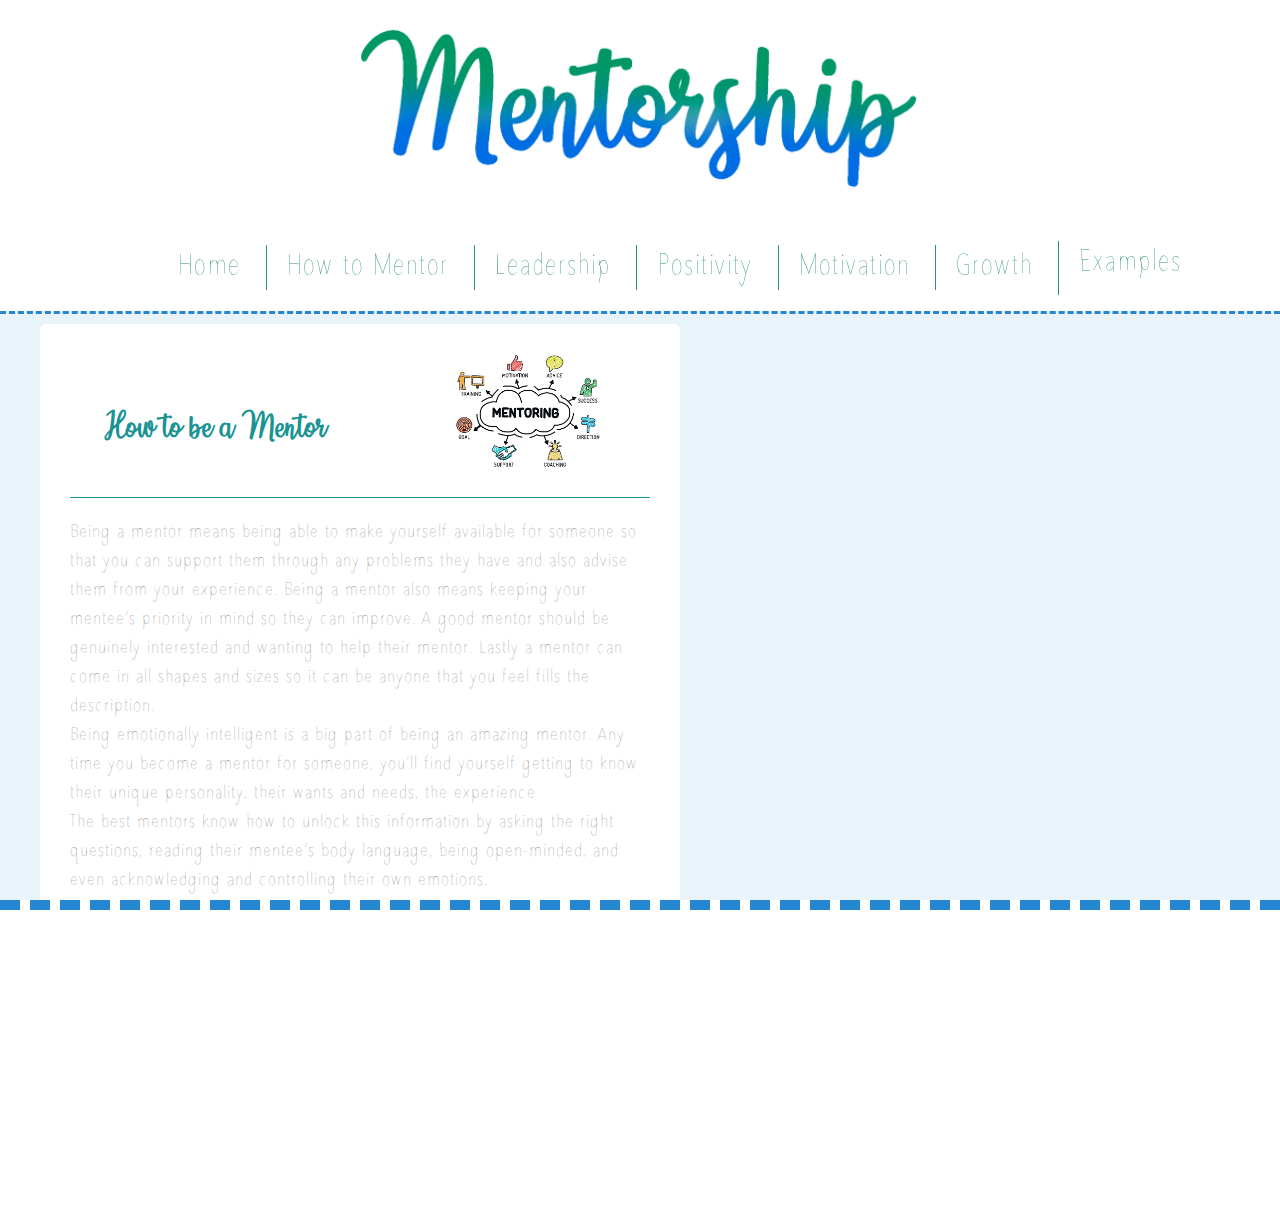
==== index.html @ 6a4472da "Add files via upload" ====
<!DOCTYPE html>
<html lang="en" dir="ltr">
  <head>
    <meta name="viewport" content="width=device-width, initial-scale=1.0">
    <link href = "stylesheet.css" type = "text/css" rel = "stylesheet" />
    <title>Mentorship</title>
  </head>
  <body>
    <div id = "overlay">
      <ul class = "overlay-list" onclick = "off()">
        <li class = "overlay blue"><a class = "overlay" href = "#Mentor">How to Mentor</a></li>
        <li class = "overlay lighter-blue"><a class = "overlay" href = "#leader">Leadership</a></li>
        <li class = "overlay aqua"><a class = "overlay" href = "#positive">Positivity</a></li>
        <li class = "overlay seagreen"><a class = "overlay" href = "#motivate">Motivation</a></li>
        <li class = "overlay green"><a class = "overlay" href = "#grow">Growth</a></li>
        <li class = "overlay darkgreen">Examples</li>
      </ul>
    </div>
    <div class = "header">
      <button onclick = "on()"><img class = "icon" src = "images/menu.png" /></button>
      <center><img id = "icon" class = "restrict-img" src = "images/heading.png"/></center>
    </div>
      <ul>
        <li class = "hvr-underline-reveal"><a href = "index.html">Home</a></li>
        <li class = "hvr-underline-reveal"><a href = "#Mentor">How to Mentor</a></li>
        <li class = "hvr-underline-reveal"><a href = "#leader">Leadership</a></li>
        <li class = "hvr-underline-reveal"><a href = "#positive">Positivity</a></li>
        <li class = "hvr-underline-reveal"><a href = "#motivate">Motivation</a></li>
        <li class = "hvr-underline-reveal"><a href = "#grow">Growth</a></li>
        <li class="dropdown">
         <a href="example.html" class="dropbtn hvr-underline-reveal">Examples</a>
         <div class="dropdown-content">
           <a href="#">Erin's Mentor</a>
           <a href="#">Brendon's Mentor</a>
           <a href="#">Carlos' Mentor</a>
           <a href="#">Donyae's Mentor</a>
         </div>
       </li>
      </ul>
    <div class = "body">
      <div class="container left">
        <div class="content">
          <div class = "border">
            <h2 id = "Mentor">How to be a Mentor</h2>
            <img class = "restrict-img-entry"src = "images/mentor.jpg" />
          </div>
          <p>Being a mentor means being able to make yourself available for
            someone so that you can support them through any problems they have
            and also advise them from your experience. Being a mentor also means
             keeping your mentee’s priority in mind so they can improve. A good
             mentor should be genuinely interested and wanting to help their
             mentor. Lastly a mentor can come in all shapes and sizes so it can
             be anyone that you feel fills the description.
           </br>
            Being emotionally intelligent is a big part of being an amazing
            mentor. Any time you become a mentor for someone, you'll find
            yourself getting to know their unique personality, their wants and
            needs, the experience
           </br>
            The best mentors know how to unlock this information by asking the
            right questions, reading their mentee's body language, being
            open-minded, and even acknowledging and controlling their own
            emotions.
          </p>
        </div>
      </div>
      <div class="container right">
        <div class="content">
          <div class = "border">
            <h2 id = "leader">Leadership</h2>
            <img class = "restrict-img-entry"src = "images/leadership.jpg" />
          </div>
          <p>Lorem ipsum dolor sit amet, quo ei simul congue exerci, ad nec
            admodum perfecto mnesarchum, vim ea mazim fierent detracto. Ea quis
            iuvaret expetendis his, te elit voluptua dignissim per, habeo iusto
            primis ea eam.</p>
        </div>
      </div>
      <div class="container left">
        <div class="content">
          <div class = "border">
            <h2 id = "positive">Positivity</h2>
            <img class = "restrict-img-entry"src = "images/positivity.jpg" />
          </div>
          <p>Lorem ipsum dolor sit amet, quo ei simul congue exerci, ad nec
            admodum perfecto mnesarchum, vim ea mazim fierent detracto. Ea quis
            iuvaret expetendis his, te elit voluptua dignissim per, habeo iusto
            primis ea eam.</p>
        </div>
      </div>
      <div class="container right">
        <div class="content">
          <div class = "border">
            <h2 id = "motivate">Motivation</h2>
            <img class = "restrict-img-entry"src = "images/motivate.png" />
          </div>
          <p>Lorem ipsum dolor sit amet, quo ei simul congue exerci, ad nec
            admodum perfecto mnesarchum, vim ea mazim fierent detracto. Ea quis
            iuvaret expetendis his, te elit voluptua dignissim per, habeo iusto
            primis ea eam.</p>
        </div>
      </div>
      <div class="container left">
        <div class="content">
          <div class = "border">
            <h2 id = "grow">Growth</h2>
            <img class = "restrict-img-entry"src = "images/growth.png" />
          </div>
          <p>Lorem ipsum dolor sit amet, quo ei simul congue exerci, ad nec
            admodum perfecto mnesarchum, vim ea mazim fierent detracto. Ea quis
            iuvaret expetendis his, te elit voluptua dignissim per, habeo iusto
            primis ea eam.</p>
        </div>
      </div>
    </div>
  </body>
  <script src = "script.js"></script>
</html>
---- stylesheet.css ----
body, html{
  border-bottom: 10px dashed #2587D1;
  display: block;
  height: 100%;
  margin: 0;
  padding: 0;
  width: 100%;
  overflow-x: hidden;
}
.body{
  background: rgba(37, 135, 209, .1);
  border-top: 3px dashed #2587D1;
  height: 100%;
  overflow-y: scroll;
  width: 100%;
}
.container {
  padding: 10px 40px;
  position: relative;
  width: 50%;
}
.content {
  padding: 20px 30px;
  background-color: white;
  position: relative;
  border-radius: 6px;
}
/* Place the container to the left */
.left {
  left: 0;
}

/* Place the container to the right */
.right {
  left: 50%;
  width: 45vw;
}

.header{
  height: 25vh;
  width: 100%;
}
.border{
  align-items: center;
  border-bottom: 1px solid #199393;
  display: flex;
  justify-content: center;
  padding-bottom: 0;
}
.icon{
  position: fixed;
  max-height: 5%;
  max-width: 5%;
  z-index: 1;
}
button{
  background: white;
  border: none;
  color: white;
  display:none;
  font-size: 16px;
  margin: 4px 2px;
  padding: 15px 32px;
  text-align: center;
  text-decoration: none;
}
.restrict-img{
  max-height: 45%;
	max-width: 45%;
}
.restrict-img-entry{
  margin-left: 20%;
  margin-bottom: 20px;
  max-height: 30%;
	max-width: 30%;
}
#overlay{
  background-color: rgba(0,0,0,0.5);
  display: none;
  height: 100%;
  position: fixed;
  width: 100%;
  z-index: 1;
}
/*Nav Bar*/

.dropdown-content {
  display: none;
  position: absolute;
  background-color: #f9f9f9;
  min-width: 160px;
  box-shadow: 0px 8px 16px 0px rgba(0,0,0,0.2);
  z-index: 1;
}

.dropdown-content a {
  color: black;
  padding: 12px 16px;
  text-decoration: none;
  display: block;
  text-align: left;
}

.dropdown-content a:hover {background-color: #f1f1f1;}

.dropdown:hover .dropdown-content {
  display: block;
}
ul{
  color: #2D9469;
  font-family: nav-bar;
  list-style: none;
  text-align: center;
  width: 100%;
}
li{
  border-left: 1px solid #2D9469;
  display: inline;
  font-size: 30px;
  padding-right: 20px;
  padding-left: 20px;
}
li a{
  color: #2D9469;
  text-decoration: none;
}
li.dropdown {
  display: inline-block;
}
li:first-child{
  border-left: none;
}
.hvr-underline-reveal {
    display: inline-block;
    vertical-align: middle;
    -webkit-transform: perspective(1px) translateZ(0);
    transform: perspective(1px) translateZ(0);
    box-shadow: 0 0 1px rgba(0, 0, 0, 0);
    position: relative;
    overflow: hidden;
  }
  .hvr-underline-reveal:before {
    content: "";
    position: absolute;
    z-index: -1;
    left: 0;
    right: 0;
    bottom: 0;
    background: #2D9469;
    height: 4px;
    -webkit-transform: translateY(4px);
    transform: translateY(4px);
    -webkit-transition-property: transform;
    transition-property: transform;
    -webkit-transition-duration: 0.3s;
    transition-duration: 0.3s;
    -webkit-transition-timing-function: ease-out;
    transition-timing-function: ease-out;
  }
  .hvr-underline-reveal:hover:before, .hvr-underline-reveal:focus:before, .hvr-underline-reveal:active:before {
    -webkit-transform: translateY(0);
    transform: translateY(0);
  }
  .overlay-list{
    height: 100%;
    margin-left: -40px;
  }
  .overlay{
    border-radius: 40px;
    color: black;
    display: block;
    font-size: 50px;
    margin-bottom: 13%;
    z-index: 2;
  }
/*Card css*/
  .card {
    background: white;
    box-shadow: 0 4px 8px 0 rgba(0,0,0,0.2);
    border-radius: 5px;
    display: block;
    height: 500px;
    margin: 20px;
    transition: 0.3s;
    width: 40%;
  }
  .card-container {
    padding: 2px 16px;
  }
  .cardholder{
    display: flex;
    flex-wrap: wrap;
    height: 100%;
    margin-left: 20%;
    width: 70vw;
  }
  .card-img {
    border-bottom: 1px solid #199393;
    border-radius: 5px 5px 0 0;
    max-height: 90%;
    max-width: 90%;
  }
  .card:hover {
    box-shadow: 0 8px 16px 0 rgba(0,0,0,0.2);
  }

/*Fonts*/
@font-face {
  font-family: Heading;
  src: url(fonts/Countryside.ttf);
}
@font-face {
  font-family: nav-bar;
  src: url(fonts/Avenir.ttf);
}
h2{
  color: #199393;
  font-family: Heading;
  margin-bottom: 0;
}
h4{
  color: #199393;
  font-family: Heading;
  margin-bottom: 0;
}
p {
  color: #7A7A7A;
  font-family: nav-bar;
  font-size: 20px;
}
.quote{
  font-size: 80%;
}
/*Colors*/
.blue{
  background-color: #236DDD;
}
.lighter-blue{
  background-color: #2587D1;
}
.aqua{
  background-color: #199393;
}
.seagreen{
  background-color: #148C76;
}
.green{
  background-color: #28855E;
}
.darkgreen{
  background: #257A57;
}
@media screen and (max-width: 916px) {

  /* Full-width containers */
  .container {
  width: 80vw;
  padding-left: 40px;
  padding-right: 25px;
  }
  .cardholder{
    margin-left: 15%;
    width: 70vw;
  }
  .card {
    height: auto;
    width: 100%;
  }
  /* Make all right containers behave like the left ones */
  .right {left: 0%;}

  button{
    display: inline-block;
  }
  li a{
    display: none;
  }
  ul {
    display: none;
  }
  .overlay-list{
    display: block;
  }
  \
}
@media screen and (max-width: 500px) {
  .restrict-img{
    max-height: 100%;
    max-width: 100%;
  }
}
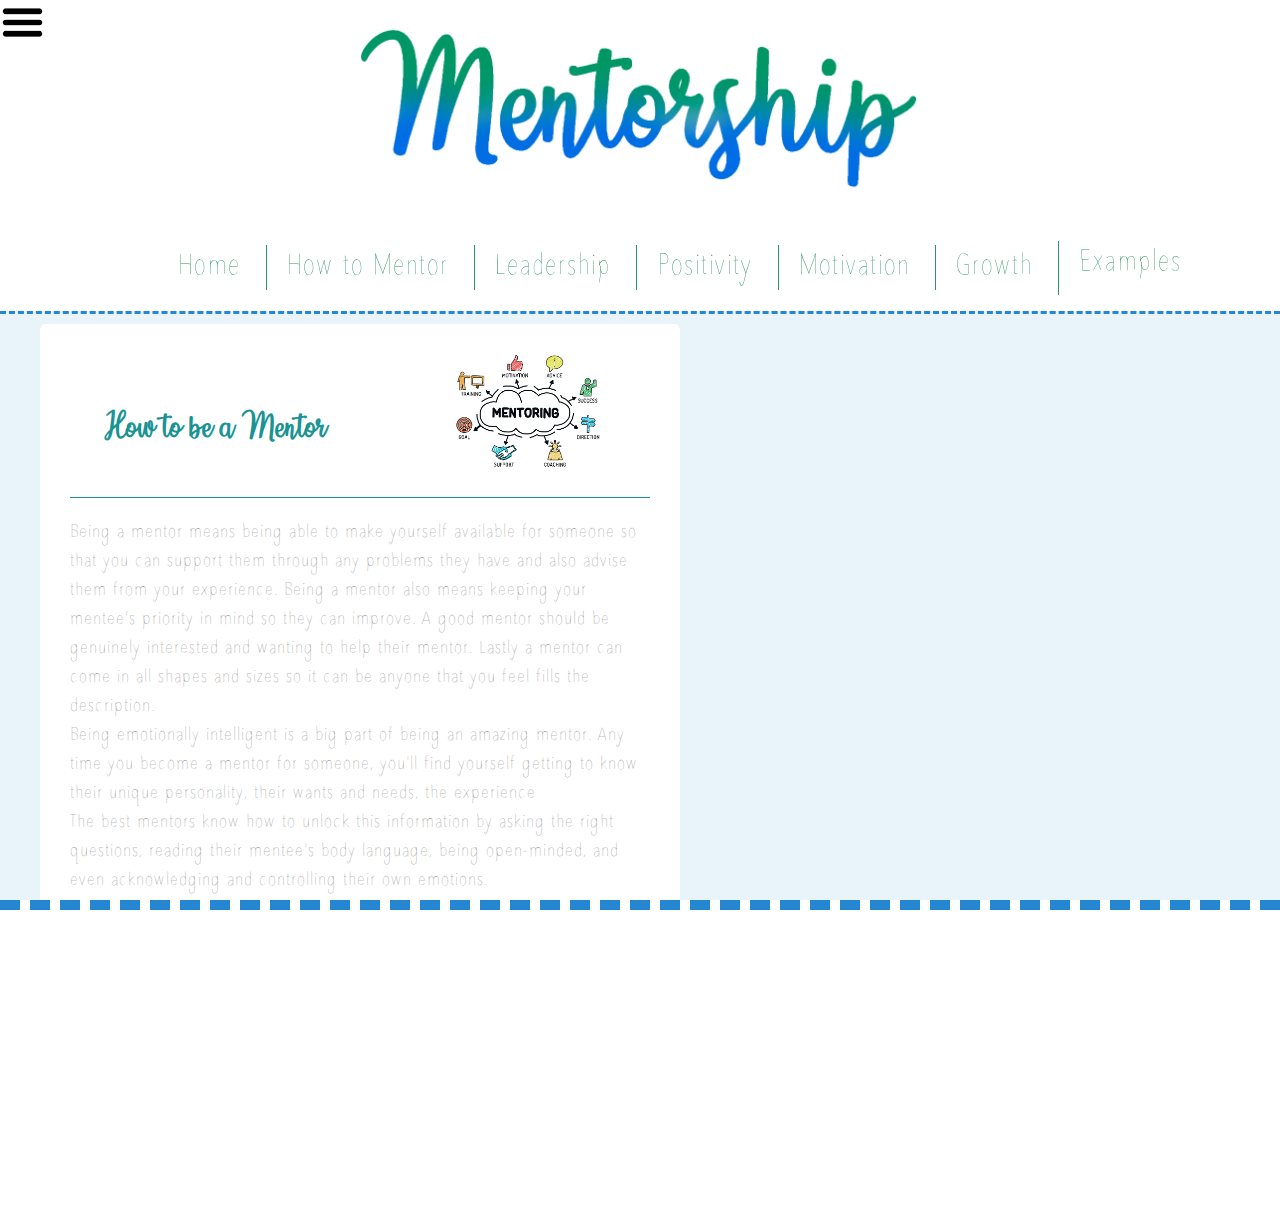
==== commit cb456e2a: "Update index.html" ====
--- a/index.html
+++ b/index.html
@@ -17,7 +17,7 @@
       </ul>
     </div>
     <div class = "header">
-      <button onclick = "on()"><img class = "icon" src = "images/menu.png" /></button>
+      <img onclick = "on()" class = "icon" src = "images/menu.png" />
       <center><img id = "icon" class = "restrict-img" src = "images/heading.png"/></center>
     </div>
       <ul>
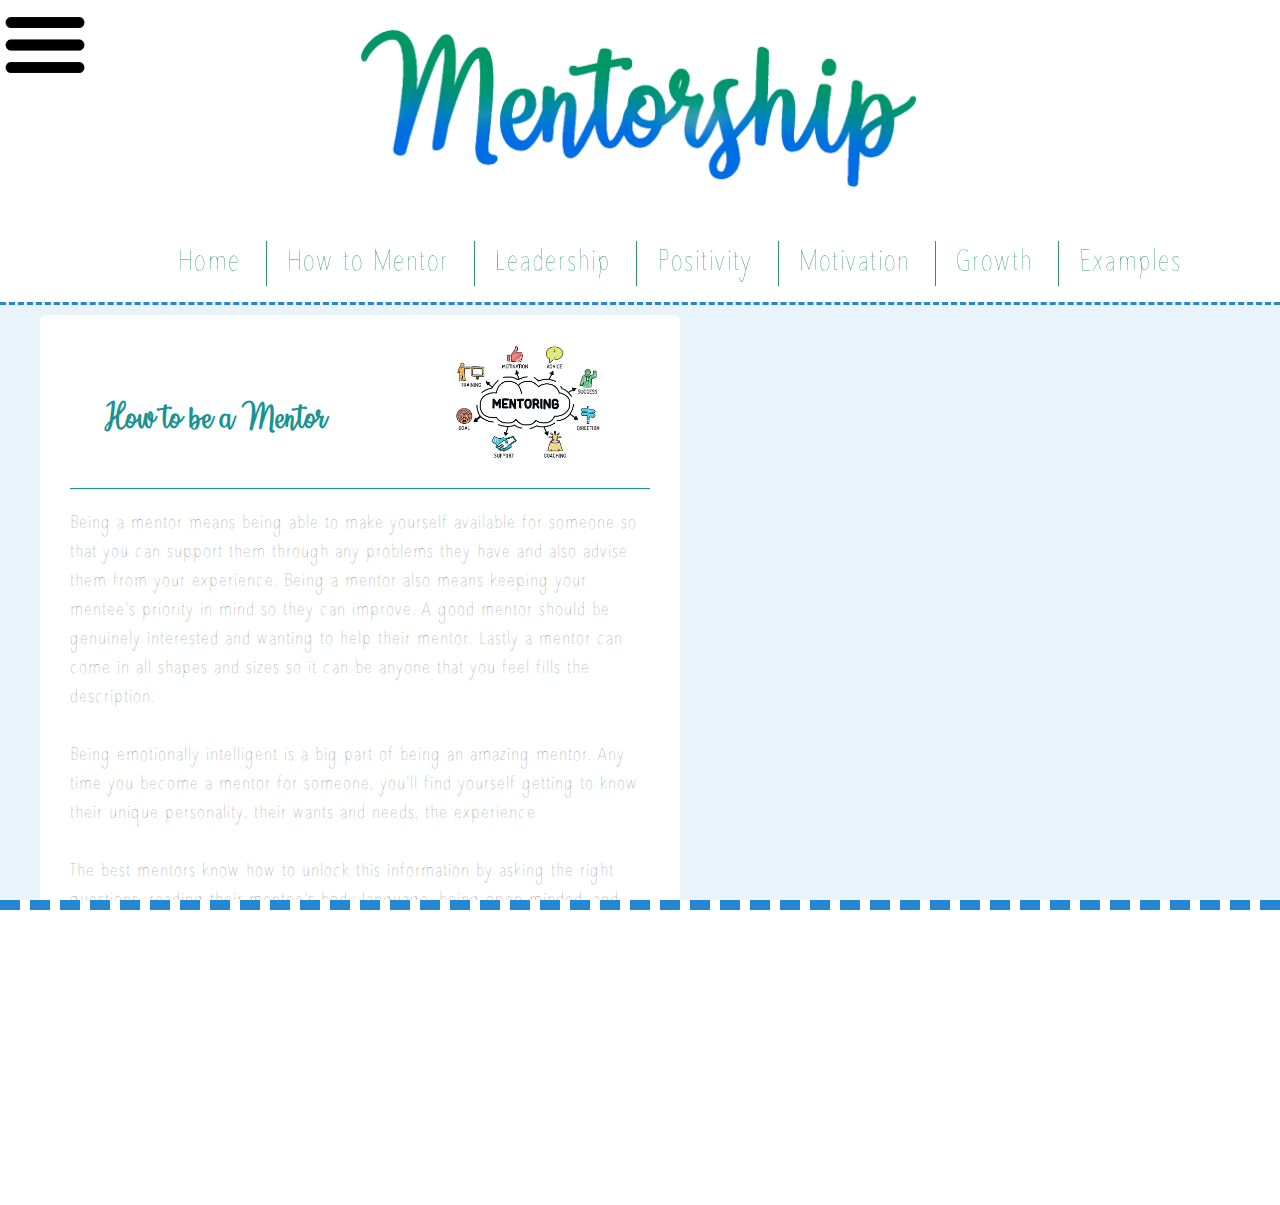
==== commit f2141f32: "Add files via upload" ====
--- a/index.html
+++ b/index.html
@@ -27,15 +27,7 @@
         <li class = "hvr-underline-reveal"><a href = "#positive">Positivity</a></li>
         <li class = "hvr-underline-reveal"><a href = "#motivate">Motivation</a></li>
         <li class = "hvr-underline-reveal"><a href = "#grow">Growth</a></li>
-        <li class="dropdown">
-         <a href="example.html" class="dropbtn hvr-underline-reveal">Examples</a>
-         <div class="dropdown-content">
-           <a href="#">Erin's Mentor</a>
-           <a href="#">Brendon's Mentor</a>
-           <a href="#">Carlos' Mentor</a>
-           <a href="#">Donyae's Mentor</a>
-         </div>
-       </li>
+        <li class="hvr-underline-reveal"><a href="example.html">Examples</a></li>
       </ul>
     <div class = "body">
       <div class="container left">
@@ -52,10 +44,12 @@
              mentor. Lastly a mentor can come in all shapes and sizes so it can
              be anyone that you feel fills the description.
            </br>
+           </br>
             Being emotionally intelligent is a big part of being an amazing
             mentor. Any time you become a mentor for someone, you'll find
             yourself getting to know their unique personality, their wants and
             needs, the experience
+           </br>
            </br>
             The best mentors know how to unlock this information by asking the
             right questions, reading their mentee's body language, being
--- a/stylesheet.css
+++ b/stylesheet.css
@@ -49,8 +49,8 @@
 }
 .icon{
   position: fixed;
-  max-height: 5%;
-  max-width: 5%;
+  max-height: 10%;
+  max-width: 10%;
   z-index: 1;
 }
 button{
@@ -89,8 +89,12 @@
   position: absolute;
   background-color: #f9f9f9;
   min-width: 160px;
-  box-shadow: 0px 8px 16px 0px rgba(0,0,0,0.2);
+  border-radius: 20px;
+  box-shadow: 0px 8px 16px 0px rgba(0,0,0,0.5);
   z-index: 1;
+}
+.teach{
+  font-size: 15px;
 }
 
 .dropdown-content a {
@@ -105,6 +109,12 @@
 
 .dropdown:hover .dropdown-content {
   display: block;
+}
+.dropdown:hover .teacher-dropdown{
+  display: flex;
+  flex-wrap: wrap;
+  justify-content: space-around;
+  width: 300px;
 }
 ul{
   color: #2D9469;
@@ -179,7 +189,7 @@
     box-shadow: 0 4px 8px 0 rgba(0,0,0,0.2);
     border-radius: 5px;
     display: block;
-    height: 500px;
+    height: 700px;
     margin: 20px;
     transition: 0.3s;
     width: 40%;
@@ -197,8 +207,15 @@
   .card-img {
     border-bottom: 1px solid #199393;
     border-radius: 5px 5px 0 0;
-    max-height: 90%;
-    max-width: 90%;
+    margin-top: 10px;
+    max-height: 80%;
+    max-width: 80%;
+  }
+  .card-img-school {
+    border-bottom: 1px solid #199393;
+    border-radius: 5px 5px 0 0;
+    max-height: 100%;
+    max-width: 100%;
   }
   .card:hover {
     box-shadow: 0 8px 16px 0 rgba(0,0,0,0.2);
@@ -222,6 +239,7 @@
   color: #199393;
   font-family: Heading;
   margin-bottom: 0;
+  font-size: 30px;
 }
 p {
   color: #7A7A7A;
@@ -229,7 +247,9 @@
   font-size: 20px;
 }
 .quote{
-  font-size: 80%;
+  font-size: 30px;
+  word-wrap: break-word;
+  margin: 2px
 }
 /*Colors*/
 .blue{
